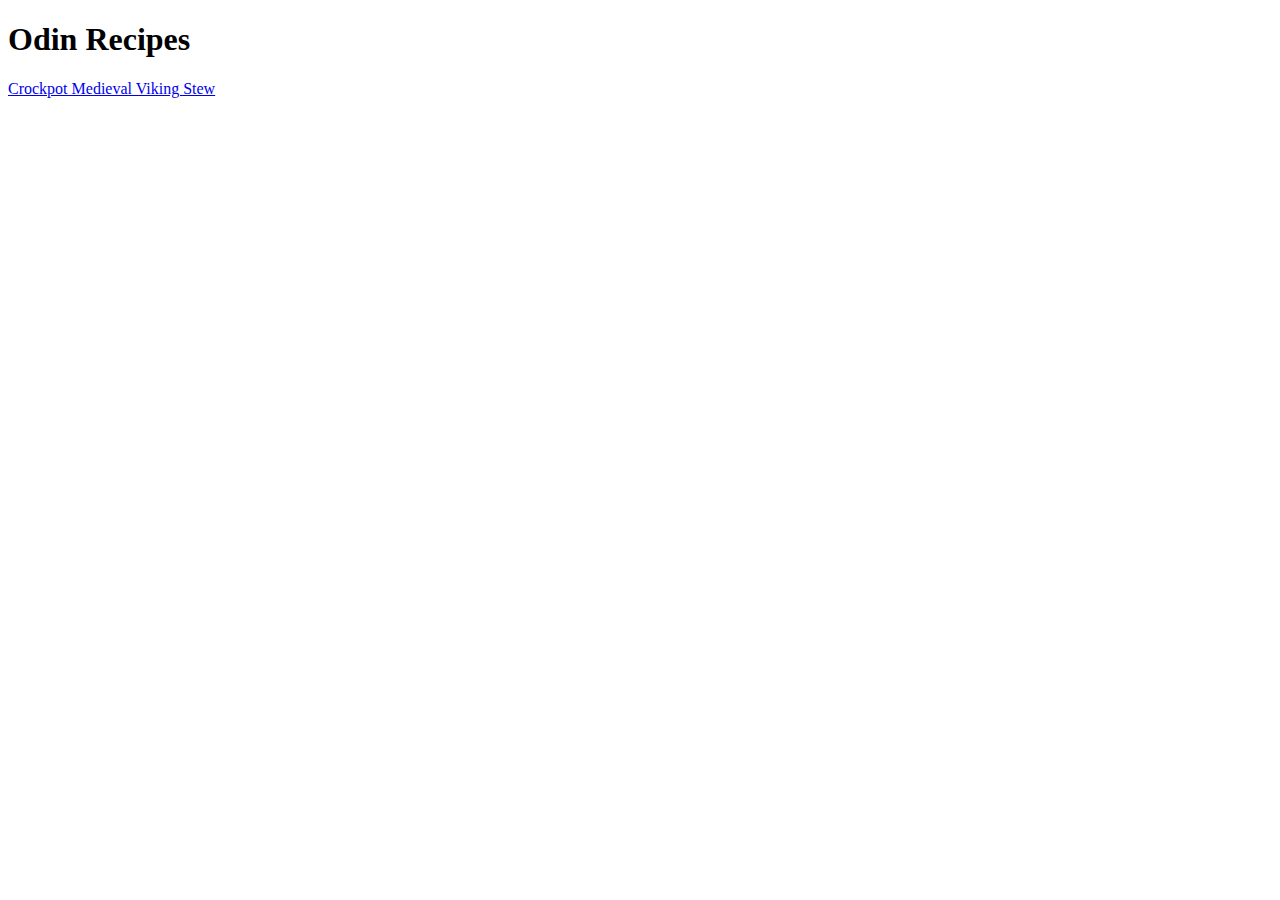
==== index.html @ 5c24c988 "- In course" ====
<!DOCTYPE html>
<html lang="en">
<head>
    <meta charset="UTF-8">
    <meta http-equiv="X-UA-Compatible" content="IE=edge">
    <meta name="viewport" content="width=device-width, initial-scale=1.0">
    <title>Odin Recipes</title>
</head>
<body>
    <h1>Odin Recipes</h1>
    <a href="recipes/viking-stew.html">Crockpot Medieval Viking Stew</a>
</body>
</html>
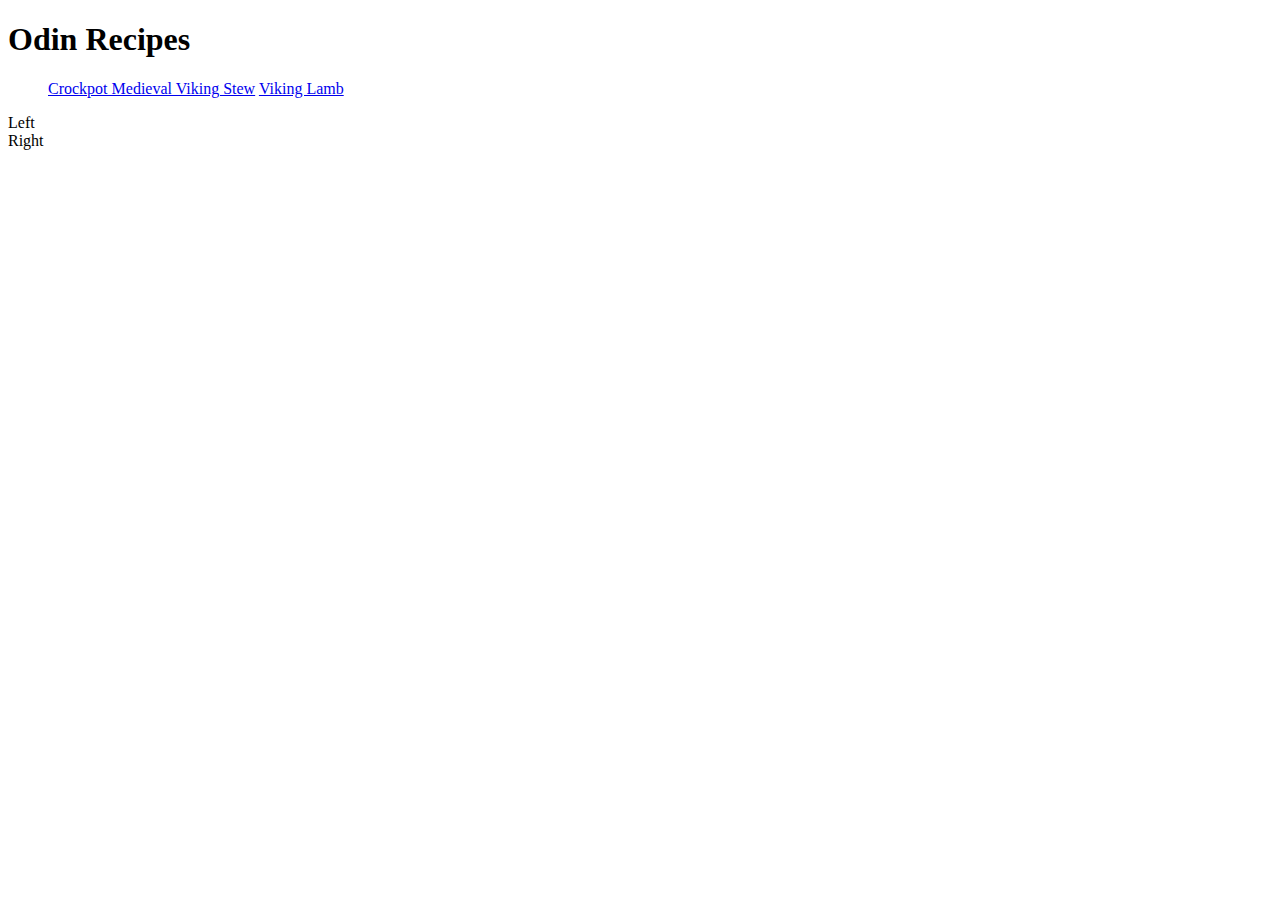
==== commit 3be8c293: "- New recipe added" ====
--- a/index.html
+++ b/index.html
@@ -8,6 +8,14 @@
 </head>
 <body>
     <h1>Odin Recipes</h1>
+    <ul>
     <a href="recipes/viking-stew.html">Crockpot Medieval Viking Stew</a>
+<a href="recipes/viking-lamb.html">Viking Lamb</a>
+</ul>
+<div class="container">
+    <div class="childcontainer"> Left</div>
+    <div class="childcontainer"> Right</div>
+
+</div>
 </body>
 </html>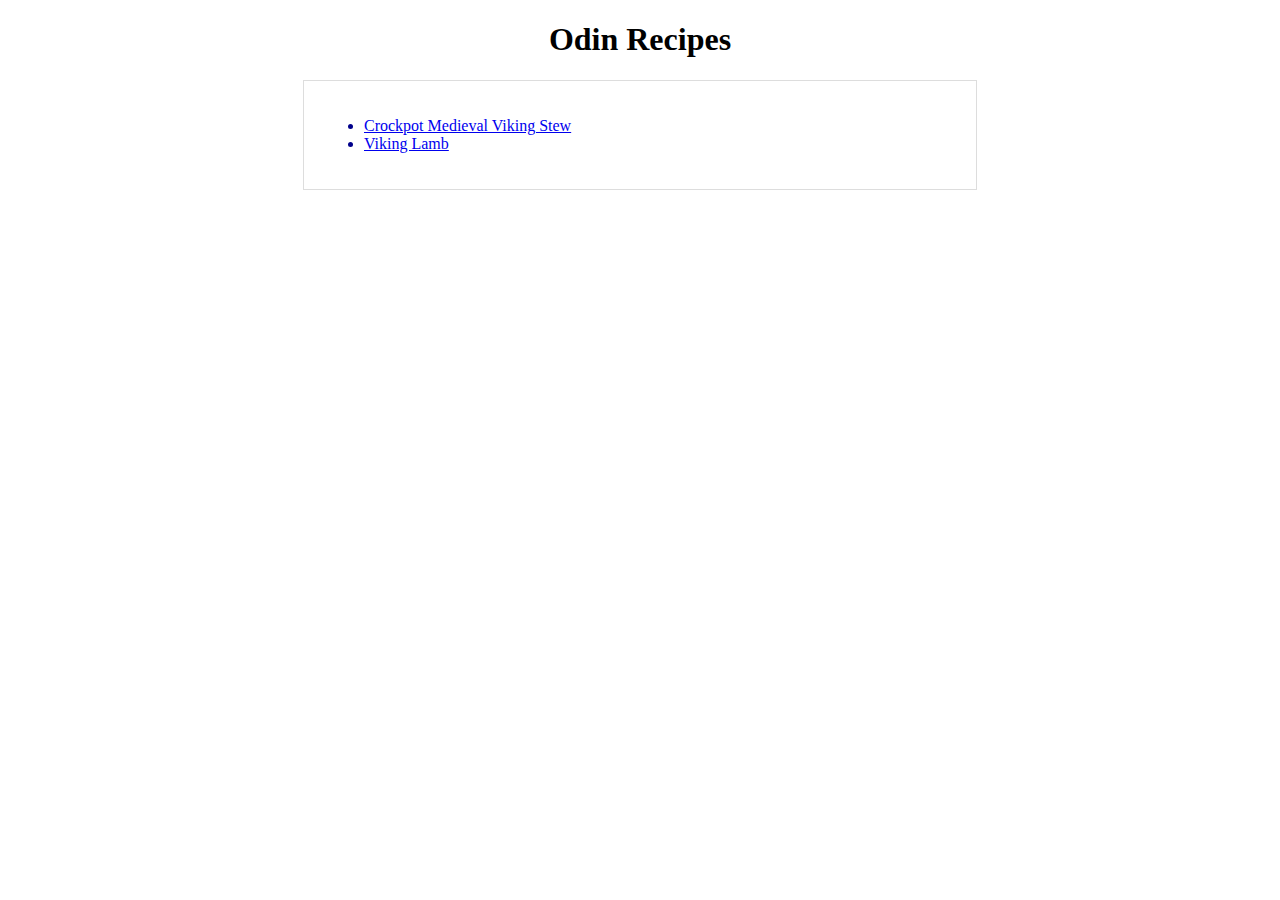
==== commit 33ee8c33: "- Adding style to div on index - Getting some ideas from: https://codepen.io/ViszkY/pen/zYqBGex" ====
--- a/index.html
+++ b/index.html
@@ -4,17 +4,17 @@
     <meta charset="UTF-8">
     <meta http-equiv="X-UA-Compatible" content="IE=edge">
     <meta name="viewport" content="width=device-width, initial-scale=1.0">
+    <link rel="stylesheet" href="style.css">
     <title>Odin Recipes</title>
 </head>
 <body>
-    <h1>Odin Recipes</h1>
+    <h1 class="centertext">Odin Recipes</h1>
+<div class="center container">
+   
     <ul>
-    <a href="recipes/viking-stew.html">Crockpot Medieval Viking Stew</a>
-<a href="recipes/viking-lamb.html">Viking Lamb</a>
-</ul>
-<div class="container">
-    <div class="childcontainer"> Left</div>
-    <div class="childcontainer"> Right</div>
+   <li> <a href="recipes/viking-stew.html">Crockpot Medieval Viking Stew</a></li>
+<li><a href="recipes/viking-lamb.html">Viking Lamb</a></li>
+</ul>    
 
 </div>
 </body>
--- a/style.css
+++ b/style.css
@@ -0,0 +1,12 @@
+.center {display: block; margin-left: auto; margin-right: auto;}
+h1 {text-align: center;}
+.centertext {text-align: center;}
+.container { width: 50%; border: 1px #ddd; color: darkblue; padding: 20px; 
+    margin: 1em auto;  border-style: solid;}
+.childcontainer {width: 50%; border: 2px solid red; padding: 20px;}
+.greystyle {
+    font-size: .9em;
+    color: #777;
+    margin-bottom: 1.5em;
+    font-style: italic;
+  }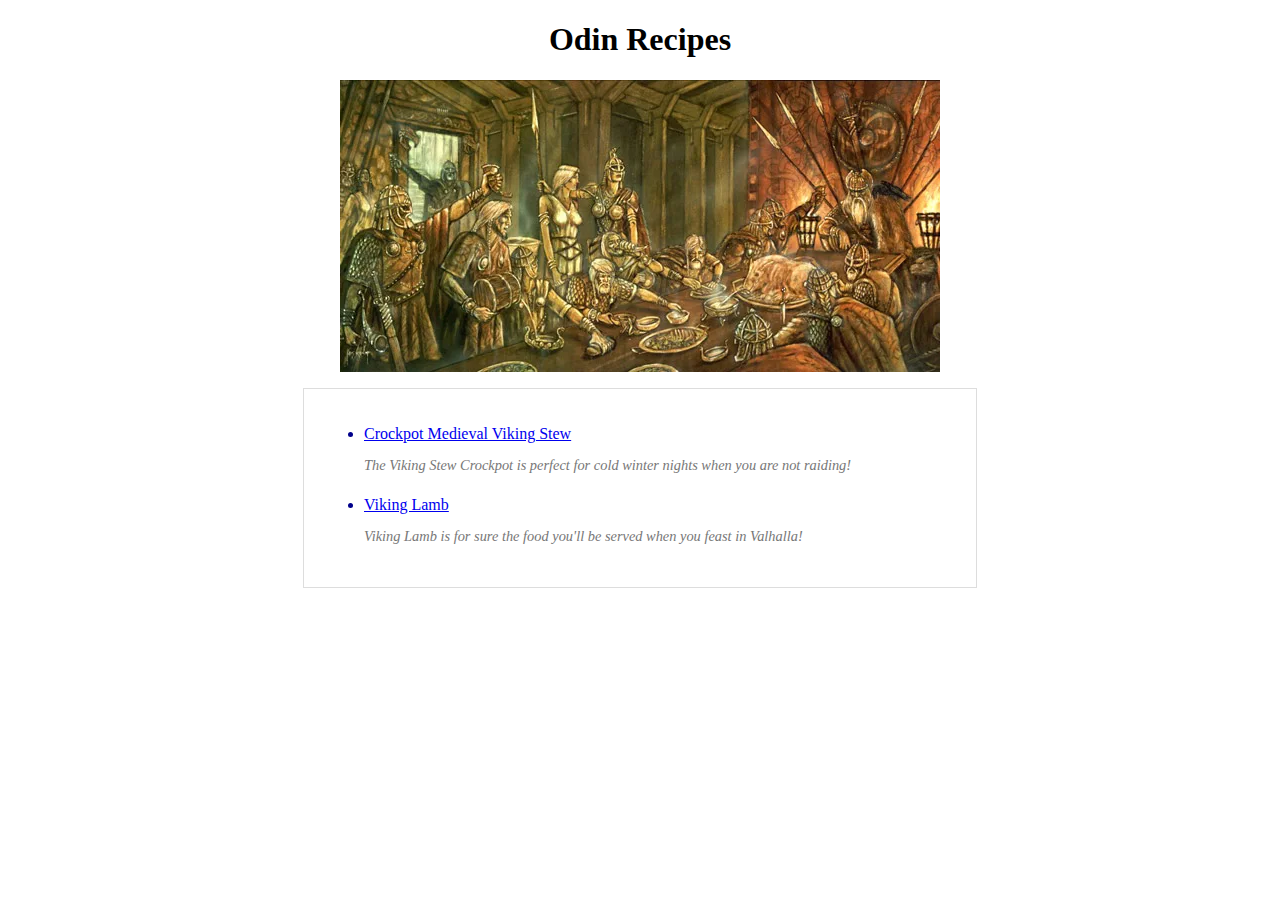
==== commit cf0a25e0: "- Image added to index - Hover to appear img added for links on index" ====
--- a/index.html
+++ b/index.html
@@ -9,11 +9,18 @@
 </head>
 <body>
     <h1 class="centertext">Odin Recipes</h1>
+    <img src="images/Valhalla-In-Norse-Mythology.jpg" alt="Odin's hall full of warriors during a feast" class="center">
 <div class="center container">
    
     <ul>
-   <li> <a href="recipes/viking-stew.html">Crockpot Medieval Viking Stew</a></li>
-<li><a href="recipes/viking-lamb.html">Viking Lamb</a></li>
+   <li> <a class="hover-text" href="recipes/viking-stew.html">Crockpot Medieval Viking Stew</a>
+    <img class="manImg" src="images/viking-stew-recipe-2.jpg" width="150px" height="150px" > </li>
+   <p class="greystyle">The Viking Stew Crockpot is perfect for cold winter nights when you are not raiding!</p>
+   
+   <!-- Testing if I can make image appear when hover-->
+   <li><a class="hover-text" href="recipes/viking-lamb.html">Viking Lamb</a>
+   <img class="manImg" src="images/vikinglamb.JPG" width="150px" height="150px" > </li>
+   <p class="greystyle">Viking Lamb is for sure the food you'll be served when you feast in Valhalla!</p>
 </ul>    
 
 </div>
--- a/style.css
+++ b/style.css
@@ -9,4 +9,13 @@
     color: #777;
     margin-bottom: 1.5em;
     font-style: italic;
-  }+  }
+ 
+ 
+  .manImg {
+    display: none;
+  }
+  .hover-text:hover ~ .manImg {
+    display: block; margin: 0px 0px 0px 0px; transition-delay: 1s;
+  }
+  a:hover {color: chocolate;}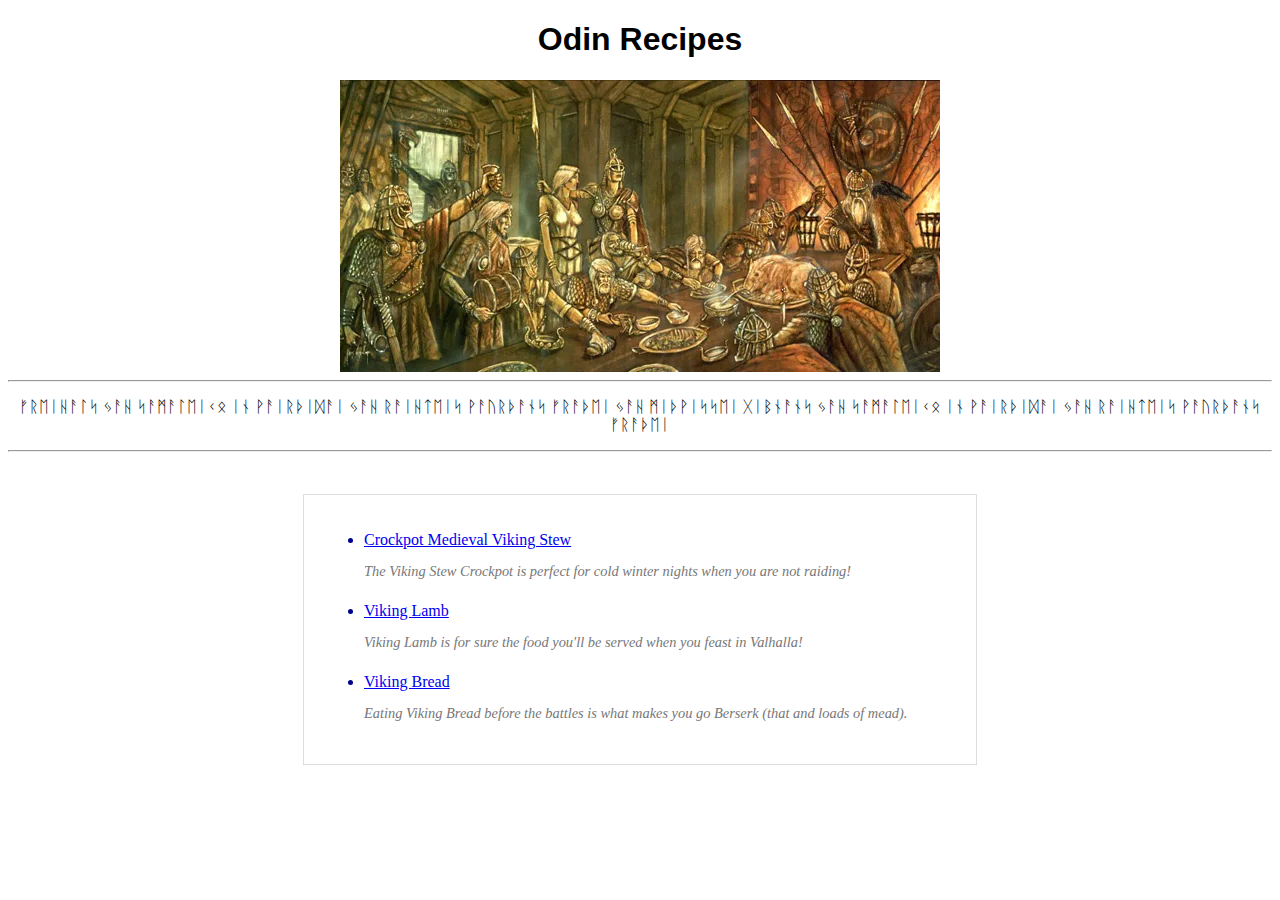
==== commit 8bdc2997: "- Added Viking bread" ====
--- a/index.html
+++ b/index.html
@@ -6,10 +6,14 @@
     <meta name="viewport" content="width=device-width, initial-scale=1.0">
     <link rel="stylesheet" href="style.css">
     <title>Odin Recipes</title>
+    
 </head>
 <body>
     <h1 class="centertext">Odin Recipes</h1>
     <img src="images/Valhalla-In-Norse-Mythology.jpg" alt="Odin's hall full of warriors during a feast" class="center">
+    <hr> <p class="centertext"> ᚠᚱᛖᛁᚺᚨᛚᛋ ᛃᚨᚺ ᛋᚨᛗᚨᛚᛖᛁᚲᛟ ᛁᚾ ᚹᚨᛁᚱᚦᛁᛞᚨᛁ ᛃᚨᚺ ᚱᚨᛁᚺᛏᛖᛁᛋ ᚹᚨᚢᚱᚦᚨᚾᛋ ᚠᚱᚨᚦᛖᛁ ᛃᚨᚺ ᛗᛁᚦᚹᛁᛋᛋᛖᛁ ᚷᛁᛒᚾᚨᚾᛋ ᛃᚨᚺ ᛋᚨᛗᚨᛚᛖᛁᚲᛟ ᛁᚾ ᚹᚨᛁᚱᚦᛁᛞᚨᛁ ᛃᚨᚺ ᚱᚨᛁᚺᛏᛖᛁᛋ ᚹᚨᚢᚱᚦᚨᚾᛋ ᚠᚱᚨᚦᛖᛁ</p><hr>
+<br>
+
 <div class="center container">
    
     <ul>
@@ -21,6 +25,10 @@
    <li><a class="hover-text" href="recipes/viking-lamb.html">Viking Lamb</a>
    <img class="manImg" src="images/vikinglamb.JPG" width="150px" height="150px" > </li>
    <p class="greystyle">Viking Lamb is for sure the food you'll be served when you feast in Valhalla!</p>
+
+   <li><a class="hover-text" href="recipes/Viking-bread.html">Viking Bread</a>
+    <img class="manImg" src="images/bread-dough-with-oats-sprinkled-on-top.jpg" width="150px" height="100px" > </li>
+    <p class="greystyle">Eating Viking Bread before the battles is what makes you go Berserk (that and loads of mead).</p>
 </ul>    
 
 </div>
--- a/style.css
+++ b/style.css
@@ -1,5 +1,5 @@
 .center {display: block; margin-left: auto; margin-right: auto;}
-h1 {text-align: center;}
+h1 {text-align: center; font-family: 'Lato', sans-serif;}
 .centertext {text-align: center;}
 .container { width: 50%; border: 1px #ddd; color: darkblue; padding: 20px; 
     margin: 1em auto;  border-style: solid;}
@@ -18,4 +18,5 @@
   .hover-text:hover ~ .manImg {
     display: block; margin: 0px 0px 0px 0px; transition-delay: 1s;
   }
-  a:hover {color: chocolate;}+  a:hover {color: chocolate;}
+
